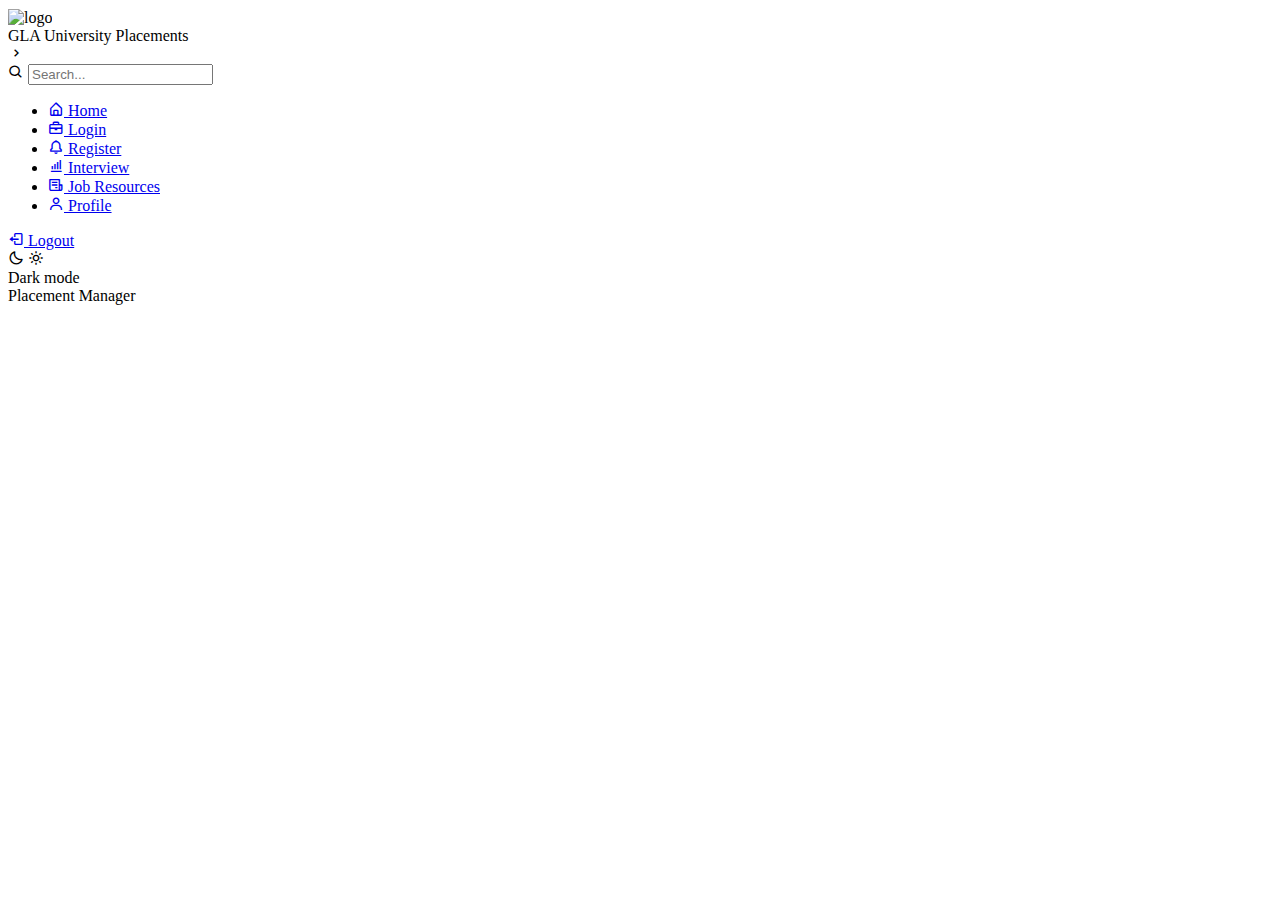
==== Web/Dashboard/index.html @ c9b575b4 "Update index.html" ====
<!DOCTYPE html>
  
<html lang="en">
<head>
    <title>GLAU Placements</title>
    <meta charset="UTF-8">
    <meta http-equiv="X-UA-Compatible" content="IE=edge">
    <meta name="viewport" content="width=device-width, initial-scale=1.0">
    <link rel ="icon" href="https://image3.mouthshut.com/images/imagesp/925773425s.png" type ="image/x-icon">
    <!----======== CSS ======== -->
    <link rel="stylesheet" href="style.css">
    
    <!----===== Boxicons CSS ===== -->
    <link href='https://unpkg.com/boxicons@2.1.1/css/boxicons.min.css' rel='stylesheet'>
    
    <!--<title>Dashboard Sidebar Menu</title>--> 
	
</head>
<body>
    <nav class="sidebar close">
        <header>
                    
            <div class="image-text">
                <span class="image">
                    <img src="https://upload.wikimedia.org/wikipedia/en/4/42/GLA_University_logo.png" alt="logo" width="50" height="50" align="center">
            
                    <!--<img src="logo.png" alt="">-->
                </span>

                <div class="text logo-text">
                    <span class="name">GLA University</span>
                    <span class="profession">Placements</span>
                </div>
            </div>

            <i class='bx bx-chevron-right toggle'></i>
        </header>

        <div class="menu-bar">
            <div class="menu">

                <li class="search-box">
                    <i class='bx bx-search icon'></i>
                    <input type="text" placeholder="Search...">
                </li>

                <ul class="menu-links">
                    <li class="nav-link">
                        <a href="#">
                            <i class='bx bx-home-alt icon' ></i>
                            <span class="text nav-text">Home</span>
                        </a>
                    </li>

                    <li class="nav-link">
                        <a href="#">
                            <i class='bx bx-briefcase icon' ></i>
                            <span class="text nav-text">Login</span>
                        </a>
                    </li>

                    <li class="nav-link">
                        <a href="#">
                            <i class='bx bx-bell icon'></i>
                            <span class="text nav-text">Register</span>
                        </a>
                    </li>

                    <li class="nav-link">
                        <a href="#">
                            <i class='bx bx-bar-chart-alt icon' ></i>
                            <span class="text nav-text">Interview </span>
                        </a>
                    </li>

                    <li class="nav-link">
                        <a href="#">
                            <i class='bx bx-receipt icon' ></i>
                            <span class="text nav-text">Job Resources</span>
                        </a>
                    </li>

                    <li class="nav-link">
                        <a href="#">
                            <i class='bx bx-user icon' ></i>
                            <span class="text nav-text">Profile</span>
                        </a>
                    </li>

                </ul>
            </div>

            <div class="bottom-content">
                <li class="">
                    <a href="#">
                        <i class='bx bx-log-out icon' ></i>
                        <span class="text nav-text">Logout</span>
                    </a>
                </li>

                <li class="mode">
                    <div class="sun-moon">
                        <i class='bx bx-moon icon moon'></i>
                        <i class='bx bx-sun icon sun'></i>
                    </div>
                    <span class="mode-text text">Dark mode</span>

                    <div class="toggle-switch">
                        <span class="switch"></span>
                    </div>
                </li>
                
            </div>
        </div>

    </nav>

    <section class="home">
        <div class="text">Placement Manager</div>
    </section>

    <script>
        const body = document.querySelector('body'),
      sidebar = body.querySelector('nav'),
      toggle = body.querySelector(".toggle"),
      searchBtn = body.querySelector(".search-box"),
      modeSwitch = body.querySelector(".toggle-switch"),
      modeText = body.querySelector(".mode-text");


toggle.addEventListener("click" , () =>{
    sidebar.classList.toggle("close");
})

searchBtn.addEventListener("click" , () =>{
    sidebar.classList.remove("close");
})

modeSwitch.addEventListener("click" , () =>{
    body.classList.toggle("dark");
    
    if(body.classList.contains("dark")){
        modeText.innerText = "Light mode";
    }else{
        modeText.innerText = "Dark mode";
        
    }
});
    </script>

</body>
</html>
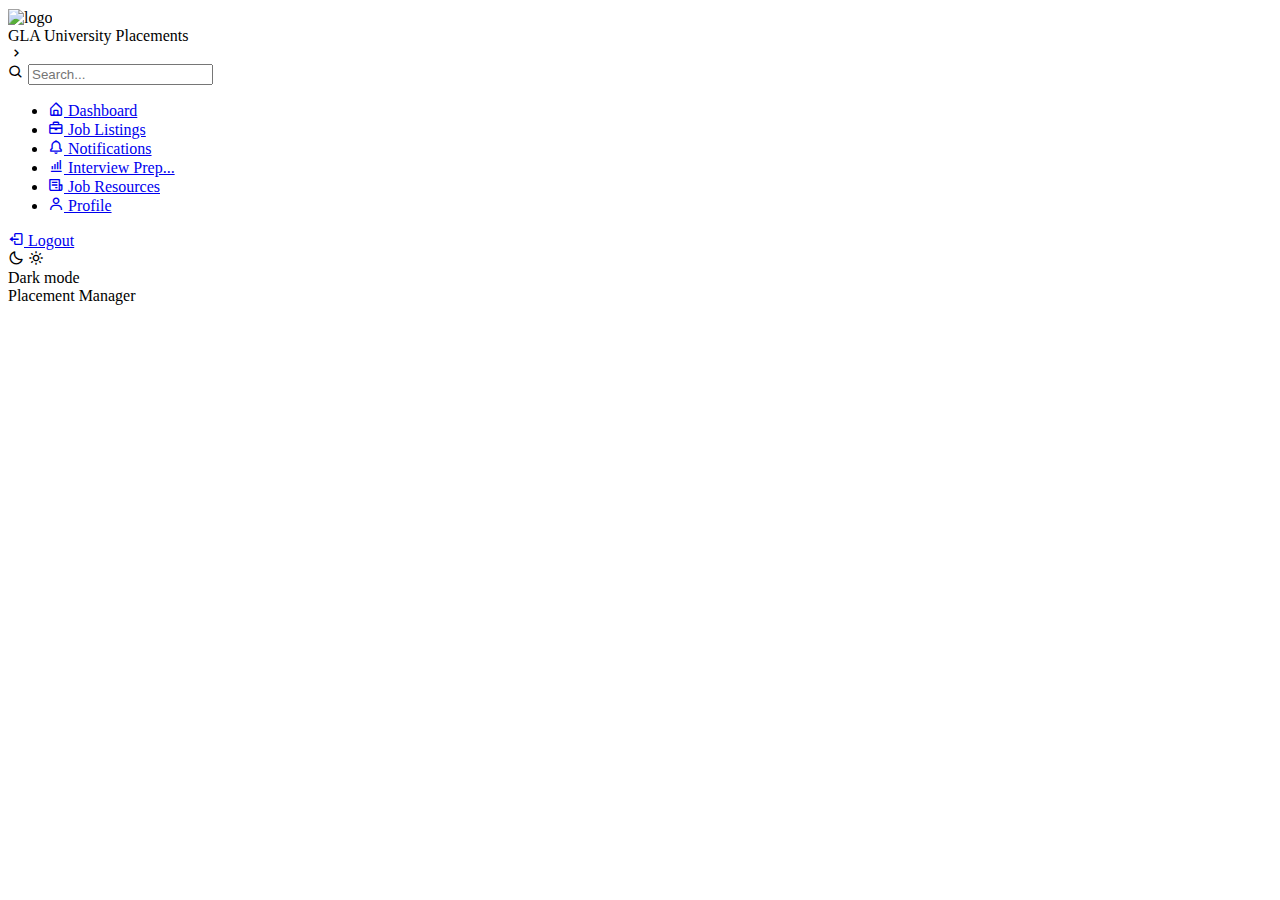
==== commit fe2427b1: "Update index.html" ====
--- a/Web/Dashboard/index.html
+++ b/Web/Dashboard/index.html
@@ -48,28 +48,28 @@
                     <li class="nav-link">
                         <a href="#">
                             <i class='bx bx-home-alt icon' ></i>
-                            <span class="text nav-text">Home</span>
+                            <span class="text nav-text">Dashboard</span>
                         </a>
                     </li>
 
                     <li class="nav-link">
                         <a href="#">
                             <i class='bx bx-briefcase icon' ></i>
-                            <span class="text nav-text">Login</span>
+                            <span class="text nav-text">Job Listings</span>
                         </a>
                     </li>
 
                     <li class="nav-link">
                         <a href="#">
                             <i class='bx bx-bell icon'></i>
-                            <span class="text nav-text">Register</span>
+                            <span class="text nav-text">Notifications</span>
                         </a>
                     </li>
 
                     <li class="nav-link">
                         <a href="#">
                             <i class='bx bx-bar-chart-alt icon' ></i>
-                            <span class="text nav-text">Interview </span>
+                            <span class="text nav-text">Interview Prep...</span>
                         </a>
                     </li>
 
